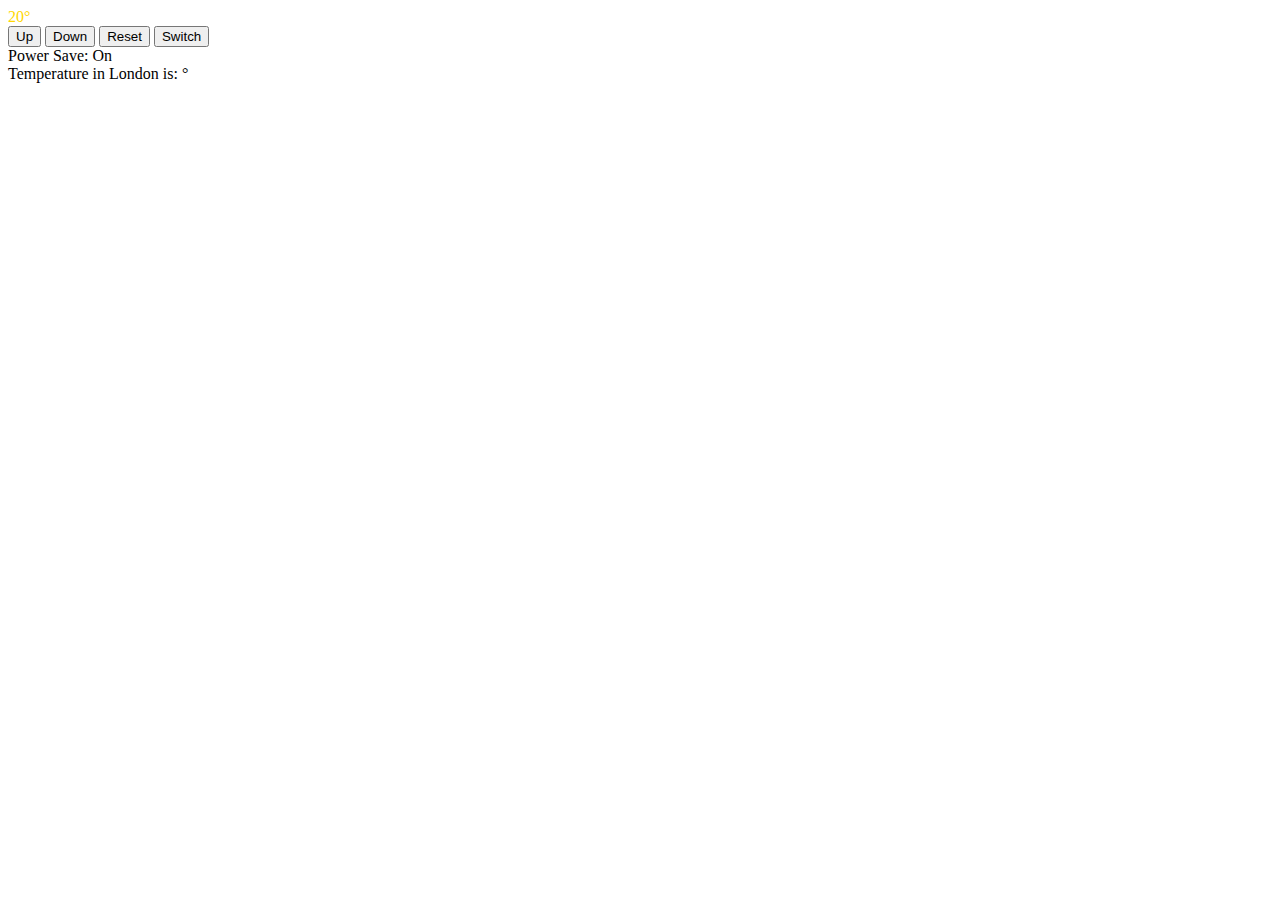
==== index.html @ cf15201d "Live temperature with json" ====
<html>
  <head>
    <title>Thermostat</title>
    <meta charset="UTF-8">
    <link href="css/style.css" rel="stylesheet" type="text/css">
    <script src="https://ajax.googleapis.com/ajax/libs/jquery/2.1.3/jquery.min.js"></script>
    <script src="src/Thermostat.js"></script>
    <script src="src/ThermostatView.js"></script>
  </head>
  <body>
    <section class="thermostat"><span id="view"></span>°</section>
    <button id="buttonUp">Up</button>
    <button id="buttonDown">Down</button>
    <button id="buttonReset">Reset</button>
    <button id="powerSaveSwitch">Switch</button>

    <section>Power Save: <span id="powerSave"></span></section>

    <section>Temperature in London is: <span id="outsideTemperature"></span>°</section>
  </body>
</html>
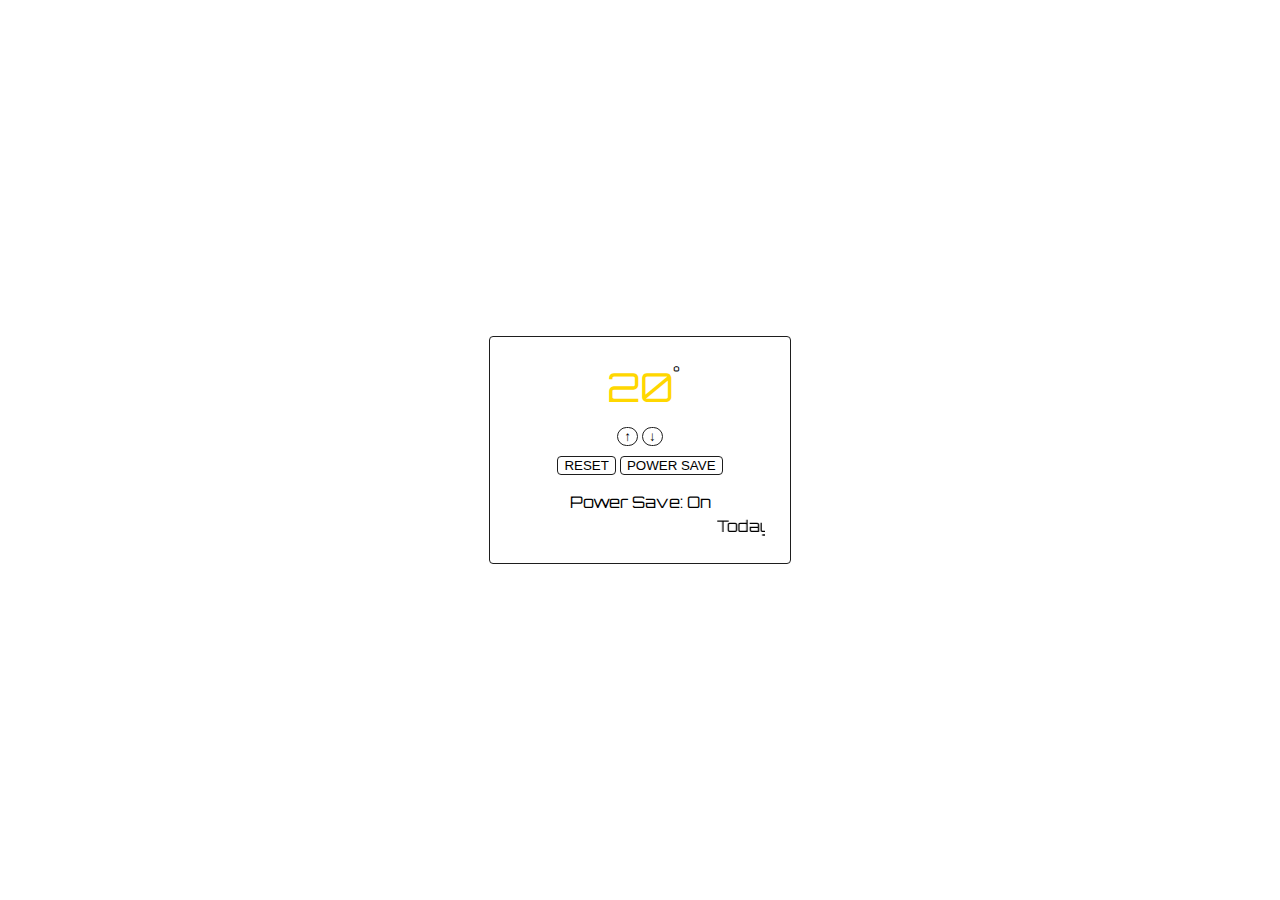
==== commit 78c6727d: "some style" ====
--- a/index.html
+++ b/index.html
@@ -2,20 +2,39 @@
   <head>
     <title>Thermostat</title>
     <meta charset="UTF-8">
+    <link href='https://fonts.googleapis.com/css?family=Orbitron:400,500' rel='stylesheet' type='text/css'>
     <link href="css/style.css" rel="stylesheet" type="text/css">
     <script src="https://ajax.googleapis.com/ajax/libs/jquery/2.1.3/jquery.min.js"></script>
     <script src="src/Thermostat.js"></script>
     <script src="src/ThermostatView.js"></script>
   </head>
   <body>
-    <section class="thermostat"><span id="view"></span>°</section>
-    <button id="buttonUp">Up</button>
-    <button id="buttonDown">Down</button>
-    <button id="buttonReset">Reset</button>
-    <button id="powerSaveSwitch">Switch</button>
 
-    <section>Power Save: <span id="powerSave"></span></section>
+    <section class="container">
+    <div class="thermostat">
 
-    <section>Temperature in London is: <span id="outsideTemperature"></span>°</section>
+      <section class="temperature">
+        <span class="view"></span>
+        <span class="degrees">°</span>
+      </section>
+
+      <section class="buttons">
+        <aside class="up_and_down">
+          <button class="buttonUp">&#8593;</button>
+          <button class="buttonDown">&#8595;</button>
+        </aside>
+        <aside class="reset_powersave">
+          <button id="buttonReset">RESET</button>
+          <button id="powerSaveSwitch">POWER SAVE</button>
+        </aside>
+      </section>
+
+      <section class="info">
+        <aside>Power Save: <span id="powerSave"></span></aside>
+        <marquee>Today London temperature: <span id="outsideTemperature"></span>°</marquee>
+      </section>
+
+    </div>
+    </section>
   </body>
 </html>--- a/css/style.css
+++ b/css/style.css
@@ -0,0 +1,65 @@
+body {
+  font-family: 'Orbitron', sans-serif;
+  margin: 0;
+}
+
+button:focus {
+  outline: 0;
+}
+
+.container {
+  height: 100%;
+  display: flex;
+  align-items: center;
+  box-sizing: border-box;
+}
+
+.thermostat {
+  width: 250px;
+  padding: 25px;
+  margin: 0 auto;
+  border: 1px solid #1e1e1e;
+  border-radius: 4px;
+}
+
+.temperature {
+  text-align: center;
+}
+
+.view {
+  font-size: 2.5em;
+  font-family:;
+}
+
+.degrees {
+  position: absolute;
+}
+
+.buttons {
+  text-align: center;
+  margin: 13px 0;
+}
+
+.up_and_down {
+  margin: 8px 0;
+}
+
+.up_and_down button {
+  background-color: #fff;
+  border: 1px solid #1e1e1e;
+  border-radius: 25px;
+  cursor: pointer;
+}
+
+.reset_powersave button {
+  background-color: #fff;
+  border: 1px solid #1e1e1e;
+  border-radius: 4px;
+  cursor: pointer;
+}
+
+.info {
+  margin: 15px 0 0 0;
+  text-align: center;
+  line-height: 1.5em;
+}